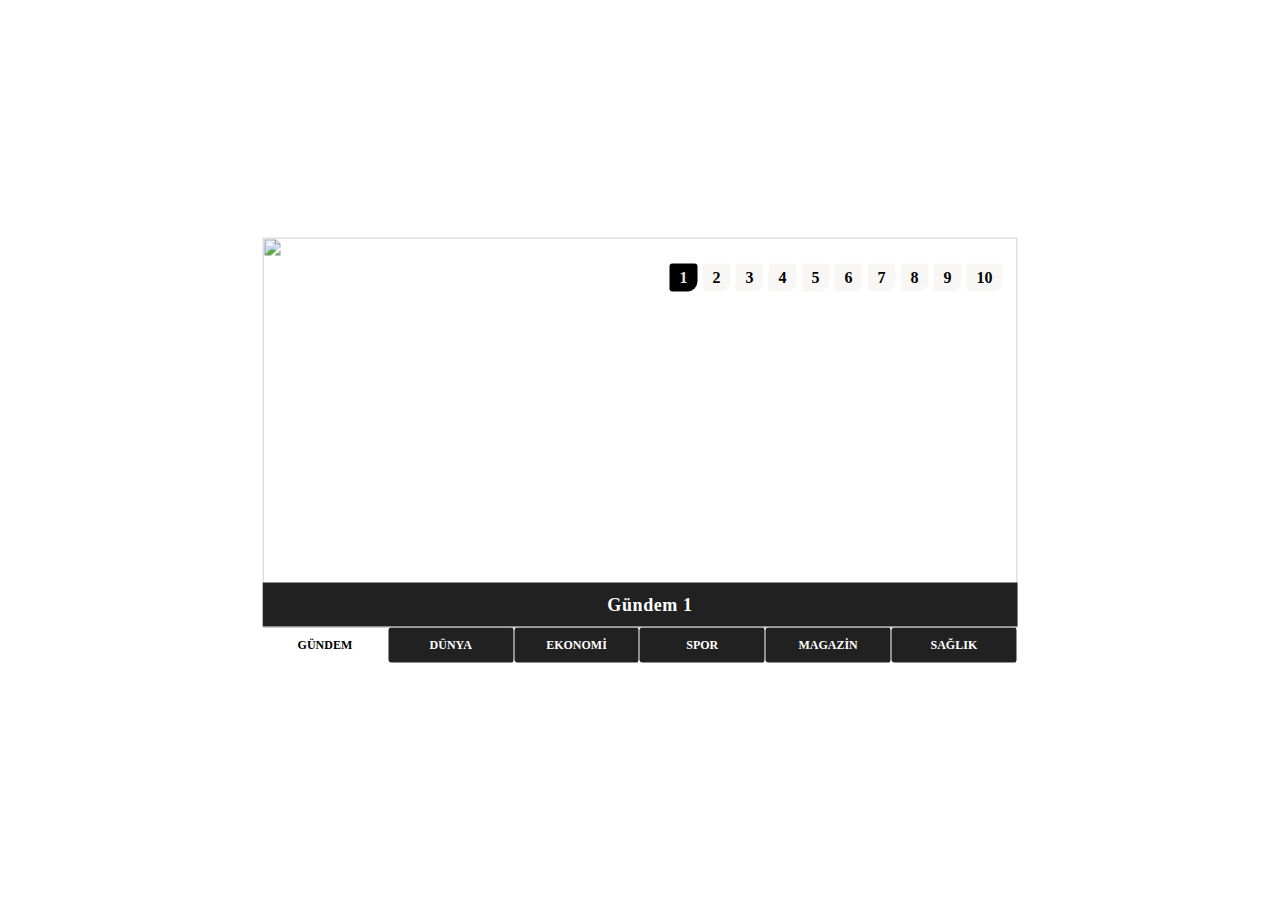
==== index.html @ 6c0ab40a "Draggable JS Slider" ====
<!DOCTYPE html>
<html lang="en">
<head>
    <meta charset="UTF-8">
    <meta name="viewport" content="width=device-width, initial-scale=1.0">
    <link rel="stylesheet" href="style.css">
    <title>Document</title>
</head>
<body>
    <div id="slider" class="slider" data-slider="true">
        <div class="wrapper">
            <div id="slides" class="slides" data-sliderpanel="active">
                <div class="slide">
                    <img src="https://via.placeholder.com/755x390.png?text=1.Slider" alt="">
                    <span class="slide-title">Gündem 1</span>
                </div>
                <div class="slide">
                    <img src="https://via.placeholder.com/755x390.png?text=2.Slider" alt="">
                    <span class="slide-title">Gündem 2</span>
                </div>
                <div class="slide">
                    <img src="https://via.placeholder.com/755x390.png?text=3.Slider" alt="">
                    <span class="slide-title">Gündem 3</span>
                </div>
                <div class="slide">
                    <img src="https://via.placeholder.com/755x390.png?text=4.Slider" alt="">
                    <span class="slide-title">Gündem 4</span>
                </div>
                <div class="slide">
                    <img src="https://via.placeholder.com/755x390.png?text=5.Slider" alt="">
                    <span class="slide-title">Gündem 5</span>
                </div>
                <div class="slide">
                    <img src="https://via.placeholder.com/755x390.png?text=6.Slider" alt="">
                    <span class="slide-title">Gündem 6</span>
                </div>
                <div class="slide">
                    <img src="https://via.placeholder.com/755x390.png?text=7.Slider" alt="">
                    <span class="slide-title">Gündem 7</span>
                </div>
                <div class="slide">
                    <img src="https://via.placeholder.com/755x390.png?text=8.Slider" alt="">
                    <span class="slide-title">Gündem 8</span>
                </div>
                <div class="slide">
                    <img src="https://via.placeholder.com/755x390.png?text=9.Slider" alt="">
                    <span class="slide-title">Gündem 9</span>
                </div>
                <div class="slide">
                    <img src="https://via.placeholder.com/755x390.png?text=10.Slider" alt="">
                    <span class="slide-title">Gündem 10</span>
                </div>
            </div>

            <div id="slides" class="slides" data-sliderpanel>
                <div class="slide">
                    <img src="https://via.placeholder.com/755x390.png?text=1.Slider" alt="">
                    <span class="slide-title">Dünya 1</span>
                </div>
                <div class="slide">
                    <img src="https://via.placeholder.com/755x390.png?text=2.Slider" alt="">
                    <span class="slide-title">Dünya 2</span>
                </div>
                <div class="slide">
                    <img src="https://via.placeholder.com/755x390.png?text=3.Slider" alt="">
                    <span class="slide-title">Dünya 3</span>
                </div>
                <div class="slide">
                    <img src="https://via.placeholder.com/755x390.png?text=4.Slider" alt="">
                    <span class="slide-title">Dünya 4</span>
                </div>
                <div class="slide">
                    <img src="https://via.placeholder.com/755x390.png?text=5.Slider" alt="">
                    <span class="slide-title">Dünya 5</span>
                </div>
                <div class="slide">
                    <img src="https://via.placeholder.com/755x390.png?text=6.Slider" alt="">
                    <span class="slide-title">Dünya 6</span>
                </div>
            </div>

            <div id="slides" class="slides" data-sliderpanel>
                <div class="slide">
                    <img src="https://via.placeholder.com/755x390.png?text=1.Slider" alt="">
                    <span class="slide-title">Ekonomi 1</span>
                </div>
                <div class="slide">
                    <img src="https://via.placeholder.com/755x390.png?text=2.Slider" alt="">
                    <span class="slide-title">Ekonomi 2</span>
                </div>
                <div class="slide">
                    <img src="https://via.placeholder.com/755x390.png?text=3.Slider" alt="">
                    <span class="slide-title">Ekonomi 3</span>
                </div>
                <div class="slide">
                    <img src="https://via.placeholder.com/755x390.png?text=4.Slider" alt="">
                    <span class="slide-title">Ekonomi 4</span>
                </div>
                <div class="slide">
                    <img src="https://via.placeholder.com/755x390.png?text=5.Slider" alt="">
                    <span class="slide-title">Ekonomi 5</span>
                </div>
                <div class="slide">
                    <img src="https://via.placeholder.com/755x390.png?text=6.Slider" alt="">
                    <span class="slide-title">Ekonomi 6</span>
                </div>
                <div class="slide">
                    <img src="https://via.placeholder.com/755x390.png?text=7.Slider" alt="">
                    <span class="slide-title">Ekonomi 7</span>
                </div>
                <div class="slide">
                    <img src="https://via.placeholder.com/755x390.png?text=8.Slider" alt="">
                    <span class="slide-title">Ekonomi 8</span>
                </div>
                <div class="slide">
                    <img src="https://via.placeholder.com/755x390.png?text=9.Slider" alt="">
                    <span class="slide-title">Ekonomi 9</span>
                </div>
            </div>

            <div id="slides" class="slides" data-sliderpanel>
                <div class="slide">
                    <img src="https://via.placeholder.com/755x390.png?text=1.Slider" alt="">
                    <span class="slide-title">Spor 1</span>
                </div>
                <div class="slide">
                    <img src="https://via.placeholder.com/755x390.png?text=2.Slider" alt="">
                    <span class="slide-title">Spor 2</span>
                </div>
                <div class="slide">
                    <img src="https://via.placeholder.com/755x390.png?text=3.Slider" alt="">
                    <span class="slide-title">Spor 3</span>
                </div>
                <div class="slide">
                    <img src="https://via.placeholder.com/755x390.png?text=4.Slider" alt="">
                    <span class="slide-title">Spor 4</span>
                </div>
            </div>

            <div id="slides" class="slides" data-sliderpanel>
                <div class="slide">
                    <img src="https://via.placeholder.com/755x390.png?text=1.Slider" alt="">
                    <span class="slide-title">Magazin 1</span>
                </div>
                <div class="slide">
                    <img src="https://via.placeholder.com/755x390.png?text=2.Slider" alt="">
                    <span class="slide-title">Magazin 2</span>
                </div>
                <div class="slide">
                    <img src="https://via.placeholder.com/755x390.png?text=3.Slider" alt="">
                    <span class="slide-title">Magazin 3</span>
                </div>
                <div class="slide">
                    <img src="https://via.placeholder.com/755x390.png?text=4.Slider" alt="">
                    <span class="slide-title">Magazin 4</span>
                </div>
                <div class="slide">
                    <img src="https://via.placeholder.com/755x390.png?text=5.Slider" alt="">
                    <span class="slide-title">Magazin 5</span>
                </div>
                <div class="slide">
                    <img src="https://via.placeholder.com/755x390.png?text=6.Slider" alt="">
                    <span class="slide-title">Magazin 6</span>
                </div>
                <div class="slide">
                    <img src="https://via.placeholder.com/755x390.png?text=7.Slider" alt="">
                    <span class="slide-title">Magazin 7</span>
                </div>
            </div>

            <div id="slides" class="slides" data-sliderpanel>
                <div class="slide">
                    <img src="https://via.placeholder.com/755x390.png?text=1.Slider" alt="">
                    <span class="slide-title">Sağlık 1</span>
                </div>
                <div class="slide">
                    <img src="https://via.placeholder.com/755x390.png?text=2.Slider" alt="">
                    <span class="slide-title">Sağlık 2</span>
                </div>
                <div class="slide">
                    <img src="https://via.placeholder.com/755x390.png?text=3.Slider" alt="">
                    <span class="slide-title">Sağlık 3</span>
                </div>
                <div class="slide">
                    <img src="https://via.placeholder.com/755x390.png?text=4.Slider" alt="">
                    <span class="slide-title">Sağlık 4</span>
                </div>
                <div class="slide">
                    <img src="https://via.placeholder.com/755x390.png?text=5.Slider" alt="">
                    <span class="slide-title">Sağlık 5</span>
                </div>
            </div>

        </div>
        <a id="prev" class="control prev"></a>
        <a id="next" class="control next"></a>
        <ul class="en-pagination" id="enSliderList"></ul>
        <ul class="enCokList">
            <li><a>GÜNDEM</a></li>
            <li><a>DÜNYA</a></li>
            <li><a>EKONOMİ</a></li>
            <li><a>SPOR</a></li>
            <li><a>MAGAZİN</a></li>
            <li><a>SAĞLIK</a></li>
        </ul>
    </div>
</body>
<script src="main.js"></script>
</html>
---- style.css ----
.slider {
    position: absolute;
    top: 50%;
    left: 50%;
    transform: translate(-50%, -50%);
  }
  
  .wrapper {
    overflow: hidden;
    position: relative;
    width: 755px;
    height: 390px;
  }
  
  .slides {
    display: flex;
    position: relative;
    top: 0;
    left: -400px;
    width: 10000px;
    transition: left 0.4s ease-out;
  }
  
  .slides.shifting {
    transition: left 0.2s ease-out;
  }
  .slide img{
    width: 755px;
    height: 390px;
    cursor: pointer;
    display: flex;
    flex-direction: column;
    justify-content: center;
    transition: all 1s;
    position: relative;
    border-radius: 2px;
  }
  .control {
    visibility: hidden;
    position: absolute;
    top: 50%;
    width: 50px;
    height: 50px;
    background: #ddd;
    border-radius: 50px;
    margin-top: -20px;
    box-shadow: 1px 1px 10px rgba(0, 0, 0, 0.3);
    transition: 1s ease-out;
  }
  .slider:hover .control {
      visibility: visible;
      transition: 1s;
  }
  .prev,
  .next {
    background-size: 22px;
    background-position: center;
    background-repeat: no-repeat;
    cursor: pointer;
  }
  
  .prev {
    background-image: url(https://cdn0.iconfinder.com/data/icons/navigation-set-arrows-part-one/32/ChevronLeft-512.png);
    left: 0px;
  }
  
  .next {
    background-image: url(https://cdn0.iconfinder.com/data/icons/navigation-set-arrows-part-one/32/ChevronRight-512.png);
    right: 0px;
  }
  
  .prev:active,
  .next:active {
    transform: scale(0.8);
  }
  
.en-pagination li.active {
    color: #e3e3e3;
    background-color: #000000;
}

.en-pagination {
    position: absolute;
    top: 10px;
    right: 10px;
}

.en-pagination li {
    opacity: 1;
    color: #000;
    padding: 5px 10px;
    margin-right: 5px;
    width: auto;
    height: auto;
    text-align: center;
    background-color: #f8f7f6;
    font-weight: bold;
    font-size: 12pt;
    border-radius: 3px;
    border-bottom-right-radius: 10px;
    list-style-type: none;
    display: inline-block;
}

.en-pagination li:hover {
    cursor: pointer;
    background-color: #000;
    color: #fff;
}
.slide-title {
    position: absolute;
    top: auto;
    bottom: 0;
    text-align: center;
    padding: 10px;
    font-size: 18px;
    background: #212121;
    color: #fff;
    font-weight: bold;
    letter-spacing: 0.6px;
    line-height: 18pt;
    border-bottom: 1px solid #fff;
    text-transform: capitalize;
    width: 755px;
}
.enCokList {
    padding: 0;
    margin: 0;
}
.enCokList li {
    display: block;
    padding: 10px 0;
    background-color: #212121;
    color: #fff;
    font-size: 9pt;
    border-radius: 3px!important;
    list-style: none;
    float: left;
    border-right: 1px solid #fff;
    width: 16.53%;
    font-weight: bold;
    text-align: center;
    text-transform: uppercase;
    cursor: pointer;
}
.enCokList li.active {
    background-color: #fff;
    color: #000!important;
}
.enCokList li.active a {
    background-color: #fff;
    color: #000!important;
}
.enCokList li:hover {
    background-color: #fff;
    color: #000;
}

div[data-sliderpanel="active"] {
  display: flex!important;
}
div[data-sliderpanel] {
  display: none;
}
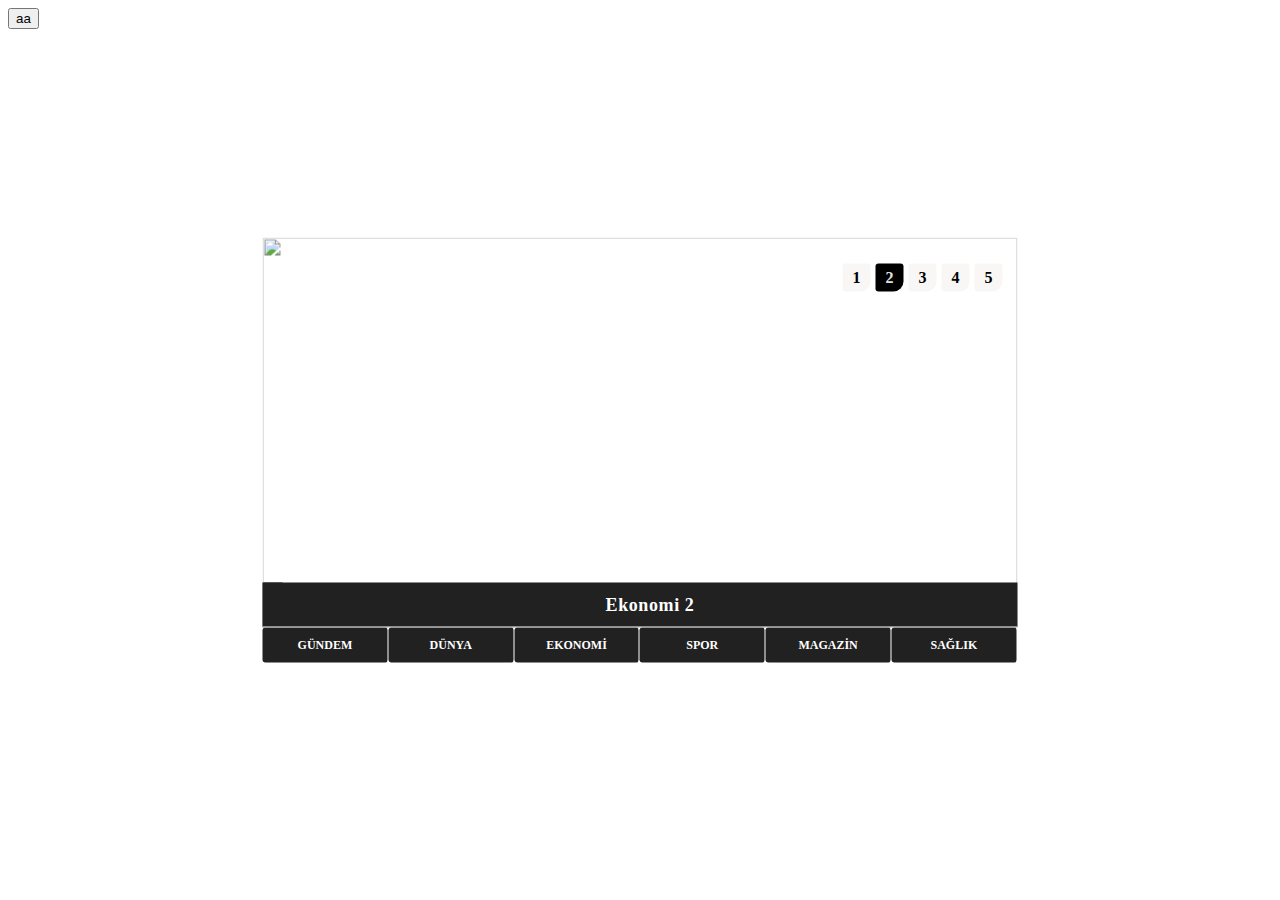
==== commit f2156234: "update" ====
--- a/index.html
+++ b/index.html
@@ -4,13 +4,14 @@
 <head>
     <meta charset="UTF-8">
     <meta name="viewport" content="width=device-width, initial-scale=1.0">
-    <link rel="stylesheet" href="style.css">
+    <link rel="stylesheet" href="css/style.css">
     <title>Document</title>
 </head>
 <body>
-    <div id="slider" class="slider" data-slider="true">
+    <button id="button">aa</button>
+    <div id="slider" class="slider" data-slider="active">
         <div class="wrapper">
-            <div id="slides" class="slides" data-sliderpanel="active">
+            <div class="slides" data-sliderpanel>
                 <div class="slide">
                     <img src="https://via.placeholder.com/755x390.png?text=1.Slider" alt="">
                     <span class="slide-title">Gündem 1</span>
@@ -23,37 +24,8 @@
                     <img src="https://via.placeholder.com/755x390.png?text=3.Slider" alt="">
                     <span class="slide-title">Gündem 3</span>
                 </div>
-                <div class="slide">
-                    <img src="https://via.placeholder.com/755x390.png?text=4.Slider" alt="">
-                    <span class="slide-title">Gündem 4</span>
-                </div>
-                <div class="slide">
-                    <img src="https://via.placeholder.com/755x390.png?text=5.Slider" alt="">
-                    <span class="slide-title">Gündem 5</span>
-                </div>
-                <div class="slide">
-                    <img src="https://via.placeholder.com/755x390.png?text=6.Slider" alt="">
-                    <span class="slide-title">Gündem 6</span>
-                </div>
-                <div class="slide">
-                    <img src="https://via.placeholder.com/755x390.png?text=7.Slider" alt="">
-                    <span class="slide-title">Gündem 7</span>
-                </div>
-                <div class="slide">
-                    <img src="https://via.placeholder.com/755x390.png?text=8.Slider" alt="">
-                    <span class="slide-title">Gündem 8</span>
-                </div>
-                <div class="slide">
-                    <img src="https://via.placeholder.com/755x390.png?text=9.Slider" alt="">
-                    <span class="slide-title">Gündem 9</span>
-                </div>
-                <div class="slide">
-                    <img src="https://via.placeholder.com/755x390.png?text=10.Slider" alt="">
-                    <span class="slide-title">Gündem 10</span>
-                </div>
             </div>
-
-            <div id="slides" class="slides" data-sliderpanel>
+            <div class="slides" data-sliderpanel>
                 <div class="slide">
                     <img src="https://via.placeholder.com/755x390.png?text=1.Slider" alt="">
                     <span class="slide-title">Dünya 1</span>
@@ -70,17 +42,8 @@
                     <img src="https://via.placeholder.com/755x390.png?text=4.Slider" alt="">
                     <span class="slide-title">Dünya 4</span>
                 </div>
-                <div class="slide">
-                    <img src="https://via.placeholder.com/755x390.png?text=5.Slider" alt="">
-                    <span class="slide-title">Dünya 5</span>
-                </div>
-                <div class="slide">
-                    <img src="https://via.placeholder.com/755x390.png?text=6.Slider" alt="">
-                    <span class="slide-title">Dünya 6</span>
-                </div>
             </div>
-
-            <div id="slides" class="slides" data-sliderpanel>
+            <div class="slides" data-sliderpanel>
                 <div class="slide">
                     <img src="https://via.placeholder.com/755x390.png?text=1.Slider" alt="">
                     <span class="slide-title">Ekonomi 1</span>
@@ -101,97 +64,7 @@
                     <img src="https://via.placeholder.com/755x390.png?text=5.Slider" alt="">
                     <span class="slide-title">Ekonomi 5</span>
                 </div>
-                <div class="slide">
-                    <img src="https://via.placeholder.com/755x390.png?text=6.Slider" alt="">
-                    <span class="slide-title">Ekonomi 6</span>
-                </div>
-                <div class="slide">
-                    <img src="https://via.placeholder.com/755x390.png?text=7.Slider" alt="">
-                    <span class="slide-title">Ekonomi 7</span>
-                </div>
-                <div class="slide">
-                    <img src="https://via.placeholder.com/755x390.png?text=8.Slider" alt="">
-                    <span class="slide-title">Ekonomi 8</span>
-                </div>
-                <div class="slide">
-                    <img src="https://via.placeholder.com/755x390.png?text=9.Slider" alt="">
-                    <span class="slide-title">Ekonomi 9</span>
-                </div>
             </div>
-
-            <div id="slides" class="slides" data-sliderpanel>
-                <div class="slide">
-                    <img src="https://via.placeholder.com/755x390.png?text=1.Slider" alt="">
-                    <span class="slide-title">Spor 1</span>
-                </div>
-                <div class="slide">
-                    <img src="https://via.placeholder.com/755x390.png?text=2.Slider" alt="">
-                    <span class="slide-title">Spor 2</span>
-                </div>
-                <div class="slide">
-                    <img src="https://via.placeholder.com/755x390.png?text=3.Slider" alt="">
-                    <span class="slide-title">Spor 3</span>
-                </div>
-                <div class="slide">
-                    <img src="https://via.placeholder.com/755x390.png?text=4.Slider" alt="">
-                    <span class="slide-title">Spor 4</span>
-                </div>
-            </div>
-
-            <div id="slides" class="slides" data-sliderpanel>
-                <div class="slide">
-                    <img src="https://via.placeholder.com/755x390.png?text=1.Slider" alt="">
-                    <span class="slide-title">Magazin 1</span>
-                </div>
-                <div class="slide">
-                    <img src="https://via.placeholder.com/755x390.png?text=2.Slider" alt="">
-                    <span class="slide-title">Magazin 2</span>
-                </div>
-                <div class="slide">
-                    <img src="https://via.placeholder.com/755x390.png?text=3.Slider" alt="">
-                    <span class="slide-title">Magazin 3</span>
-                </div>
-                <div class="slide">
-                    <img src="https://via.placeholder.com/755x390.png?text=4.Slider" alt="">
-                    <span class="slide-title">Magazin 4</span>
-                </div>
-                <div class="slide">
-                    <img src="https://via.placeholder.com/755x390.png?text=5.Slider" alt="">
-                    <span class="slide-title">Magazin 5</span>
-                </div>
-                <div class="slide">
-                    <img src="https://via.placeholder.com/755x390.png?text=6.Slider" alt="">
-                    <span class="slide-title">Magazin 6</span>
-                </div>
-                <div class="slide">
-                    <img src="https://via.placeholder.com/755x390.png?text=7.Slider" alt="">
-                    <span class="slide-title">Magazin 7</span>
-                </div>
-            </div>
-
-            <div id="slides" class="slides" data-sliderpanel>
-                <div class="slide">
-                    <img src="https://via.placeholder.com/755x390.png?text=1.Slider" alt="">
-                    <span class="slide-title">Sağlık 1</span>
-                </div>
-                <div class="slide">
-                    <img src="https://via.placeholder.com/755x390.png?text=2.Slider" alt="">
-                    <span class="slide-title">Sağlık 2</span>
-                </div>
-                <div class="slide">
-                    <img src="https://via.placeholder.com/755x390.png?text=3.Slider" alt="">
-                    <span class="slide-title">Sağlık 3</span>
-                </div>
-                <div class="slide">
-                    <img src="https://via.placeholder.com/755x390.png?text=4.Slider" alt="">
-                    <span class="slide-title">Sağlık 4</span>
-                </div>
-                <div class="slide">
-                    <img src="https://via.placeholder.com/755x390.png?text=5.Slider" alt="">
-                    <span class="slide-title">Sağlık 5</span>
-                </div>
-            </div>
-
         </div>
         <a id="prev" class="control prev"></a>
         <a id="next" class="control next"></a>
@@ -206,5 +79,6 @@
         </ul>
     </div>
 </body>
-<script src="main.js"></script>
+<script src="js/main.js"></script>
+<script src="js/app.js"></script>
 </html>--- a/css/style.css
+++ b/css/style.css
@@ -0,0 +1,157 @@
+.slider {
+    position: absolute;
+    top: 50%;
+    left: 50%;
+    transform: translate(-50%, -50%);
+  }
+  
+  .wrapper {
+    overflow: hidden;
+    position: relative;
+    width: 755px;
+    height: 390px;
+  }
+  
+  .slides {
+    display: flex;
+    position: relative;
+    top: 0;
+    left: -400px;
+    width: 10000px;
+    transition: left 0.4s ease-out;
+  }
+  
+  .slides.shifting {
+    transition: left 0.2s ease-out;
+  }
+  .slide img{
+    width: 755px;
+    height: 390px;
+    cursor: pointer;
+    display: flex;
+    flex-direction: column;
+    justify-content: center;
+    transition: all 1s;
+    position: relative;
+    border-radius: 2px;
+  }
+  .control {
+    visibility: hidden;
+    position: absolute;
+    top: 50%;
+    width: 50px;
+    height: 50px;
+    background: #ddd;
+    border-radius: 50px;
+    margin-top: -20px;
+    box-shadow: 1px 1px 10px rgba(0, 0, 0, 0.3);
+    transition: 1s ease-out;
+  }
+  .slider:hover .control {
+      visibility: visible;
+      transition: 1s;
+  }
+  .prev,
+  .next {
+    background-size: 22px;
+    background-position: center;
+    background-repeat: no-repeat;
+    cursor: pointer;
+  }
+  
+  .prev {
+    background-image: url(https://cdn0.iconfinder.com/data/icons/navigation-set-arrows-part-one/32/ChevronLeft-512.png);
+    left: 0px;
+  }
+  
+  .next {
+    background-image: url(https://cdn0.iconfinder.com/data/icons/navigation-set-arrows-part-one/32/ChevronRight-512.png);
+    right: 0px;
+  }
+  
+  .prev:active,
+  .next:active {
+    transform: scale(0.8);
+  }
+  
+.en-pagination li.active {
+    color: #e3e3e3;
+    background-color: #000000;
+}
+
+.en-pagination {
+    position: absolute;
+    top: 10px;
+    right: 10px;
+}
+
+.en-pagination li {
+    opacity: 1;
+    color: #000;
+    padding: 5px 10px;
+    margin-right: 5px;
+    width: auto;
+    height: auto;
+    text-align: center;
+    background-color: #f8f7f6;
+    font-weight: bold;
+    font-size: 12pt;
+    border-radius: 3px;
+    border-bottom-right-radius: 10px;
+    list-style-type: none;
+    display: inline-block;
+}
+
+.en-pagination li:hover {
+    cursor: pointer;
+    background-color: #000;
+    color: #fff;
+}
+.slide-title {
+    position: absolute;
+    top: auto;
+    bottom: 0;
+    text-align: center;
+    padding: 10px;
+    font-size: 18px;
+    background: #212121;
+    color: #fff;
+    font-weight: bold;
+    letter-spacing: 0.6px;
+    line-height: 18pt;
+    border-bottom: 1px solid #fff;
+    text-transform: capitalize;
+    width: 755px;
+}
+.enCokList {
+    padding: 0;
+    margin: 0;
+}
+.enCokList li {
+    display: block;
+    padding: 10px 0;
+    background-color: #212121;
+    color: #fff;
+    font-size: 9pt;
+    border-radius: 3px!important;
+    list-style: none;
+    float: left;
+    border-right: 1px solid #fff;
+    width: 16.53%;
+    font-weight: bold;
+    text-align: center;
+    text-transform: uppercase;
+    cursor: pointer;
+}
+.enCokList li.active {
+    background-color: #fff;
+    color: #000!important;
+}
+.enCokList li.active a {
+    background-color: #fff;
+    color: #000!important;
+}
+.enCokList li:hover {
+    background-color: #fff;
+    color: #000;
+}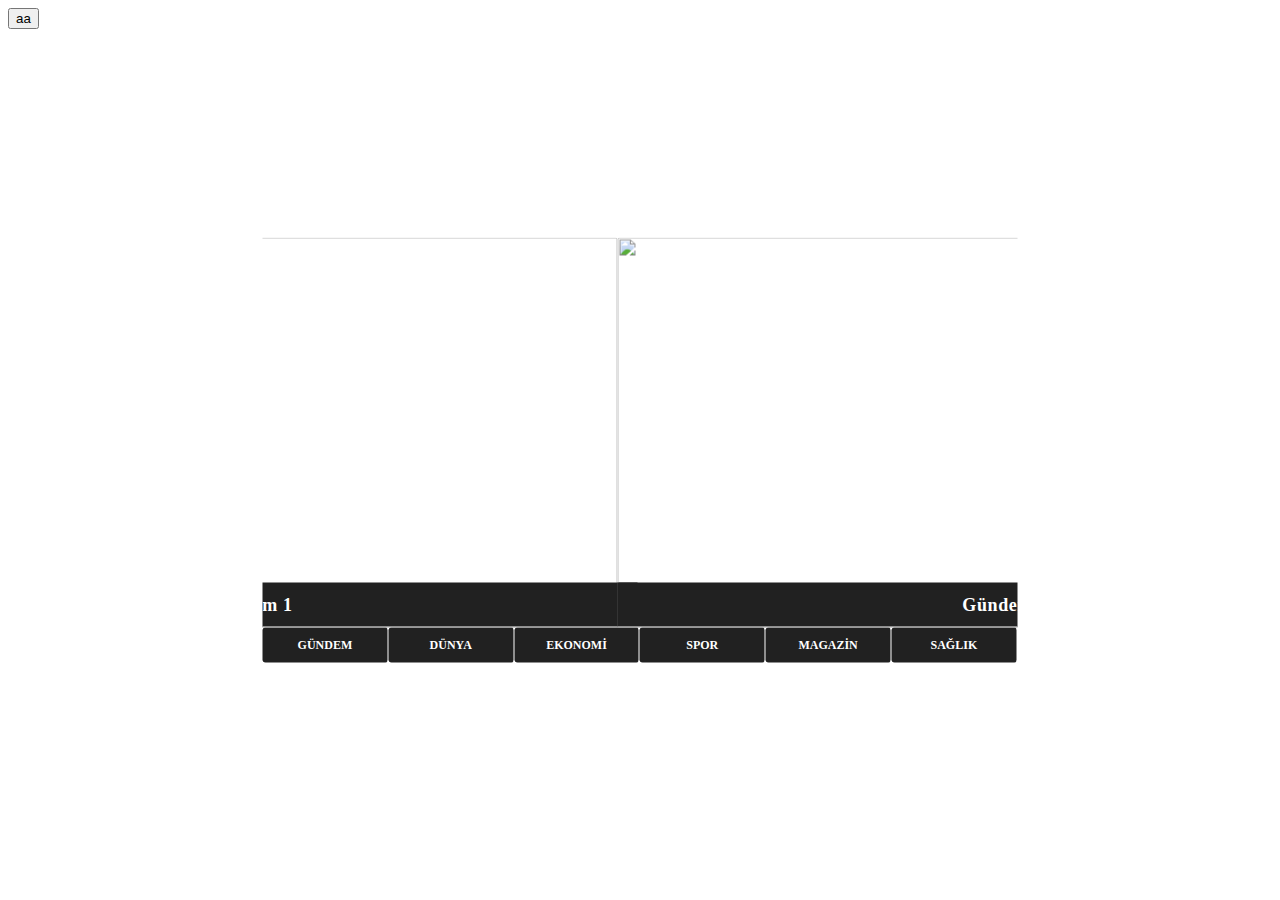
==== commit d5c69e5c: "v2" ====
--- a/index.html
+++ b/index.html
@@ -39,30 +39,8 @@
                     <span class="slide-title">Dünya 3</span>
                 </div>
                 <div class="slide">
-                    <img src="https://via.placeholder.com/755x390.png?text=4.Slider" alt="">
+                    <img src="https://via.placeholder.com/755x390.png?text=3.Slider" alt="">
                     <span class="slide-title">Dünya 4</span>
-                </div>
-            </div>
-            <div class="slides" data-sliderpanel>
-                <div class="slide">
-                    <img src="https://via.placeholder.com/755x390.png?text=1.Slider" alt="">
-                    <span class="slide-title">Ekonomi 1</span>
-                </div>
-                <div class="slide">
-                    <img src="https://via.placeholder.com/755x390.png?text=2.Slider" alt="">
-                    <span class="slide-title">Ekonomi 2</span>
-                </div>
-                <div class="slide">
-                    <img src="https://via.placeholder.com/755x390.png?text=3.Slider" alt="">
-                    <span class="slide-title">Ekonomi 3</span>
-                </div>
-                <div class="slide">
-                    <img src="https://via.placeholder.com/755x390.png?text=4.Slider" alt="">
-                    <span class="slide-title">Ekonomi 4</span>
-                </div>
-                <div class="slide">
-                    <img src="https://via.placeholder.com/755x390.png?text=5.Slider" alt="">
-                    <span class="slide-title">Ekonomi 5</span>
                 </div>
             </div>
         </div>
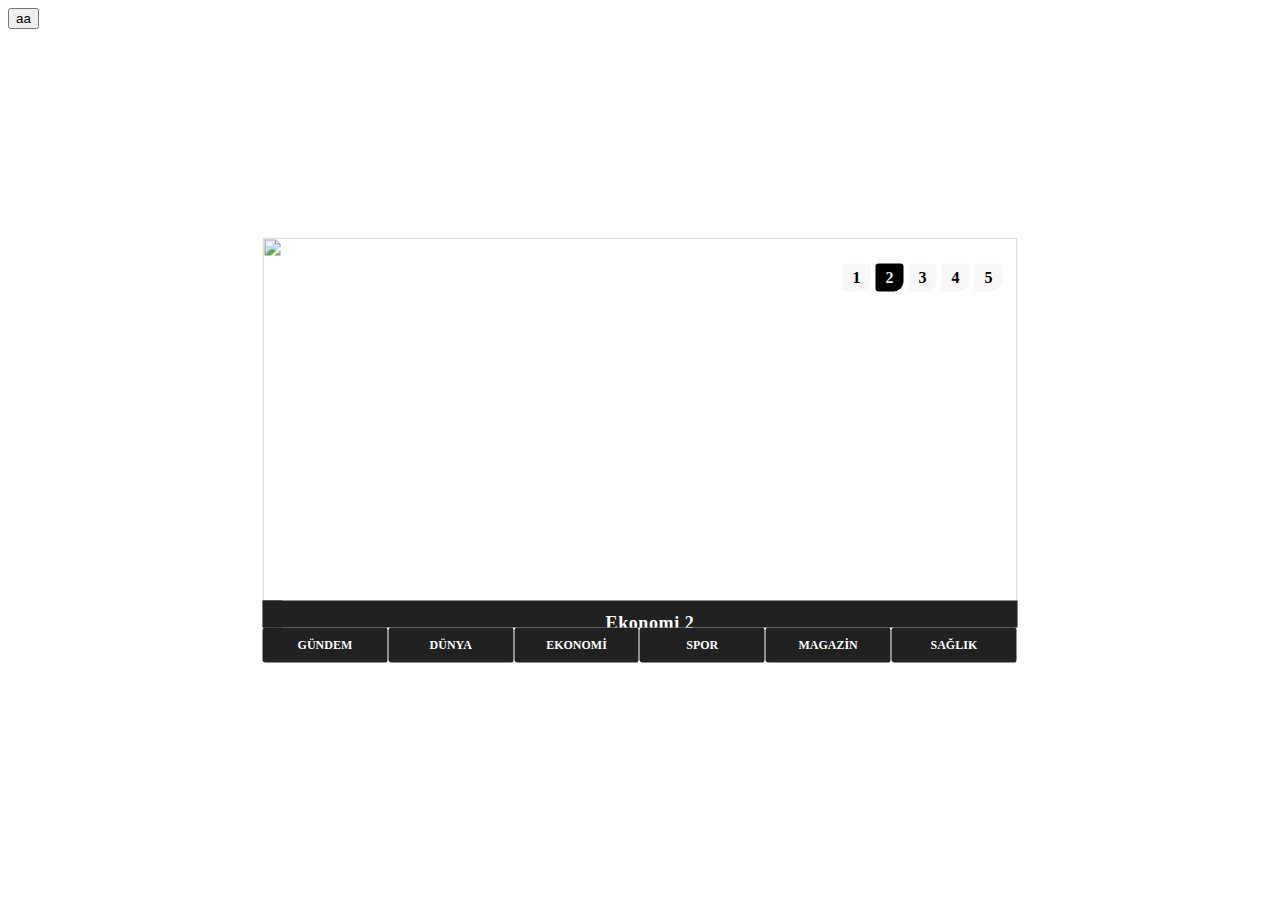
==== commit b5cbaaaa: "v2" ====
--- a/index.html
+++ b/index.html
@@ -39,8 +39,35 @@
                     <span class="slide-title">Dünya 3</span>
                 </div>
                 <div class="slide">
+<<<<<<< HEAD
                     <img src="https://via.placeholder.com/755x390.png?text=3.Slider" alt="">
                     <span class="slide-title">Dünya 4</span>
+=======
+                    <img src="https://via.placeholder.com/755x390.png?text=4.Slider" alt="">
+                    <span class="slide-title">Dünya 4</span>
+                </div>
+            </div>
+            <div class="slides" data-sliderpanel>
+                <div class="slide">
+                    <img src="https://via.placeholder.com/755x390.png?text=1.Slider" alt="">
+                    <span class="slide-title">Ekonomi 1</span>
+                </div>
+                <div class="slide">
+                    <img src="https://via.placeholder.com/755x390.png?text=2.Slider" alt="">
+                    <span class="slide-title">Ekonomi 2</span>
+                </div>
+                <div class="slide">
+                    <img src="https://via.placeholder.com/755x390.png?text=3.Slider" alt="">
+                    <span class="slide-title">Ekonomi 3</span>
+                </div>
+                <div class="slide">
+                    <img src="https://via.placeholder.com/755x390.png?text=4.Slider" alt="">
+                    <span class="slide-title">Ekonomi 4</span>
+                </div>
+                <div class="slide">
+                    <img src="https://via.placeholder.com/755x390.png?text=5.Slider" alt="">
+                    <span class="slide-title">Ekonomi 5</span>
+>>>>>>> f2156234139eefcf76fedc6307260f6b4f45d815
                 </div>
             </div>
         </div>
